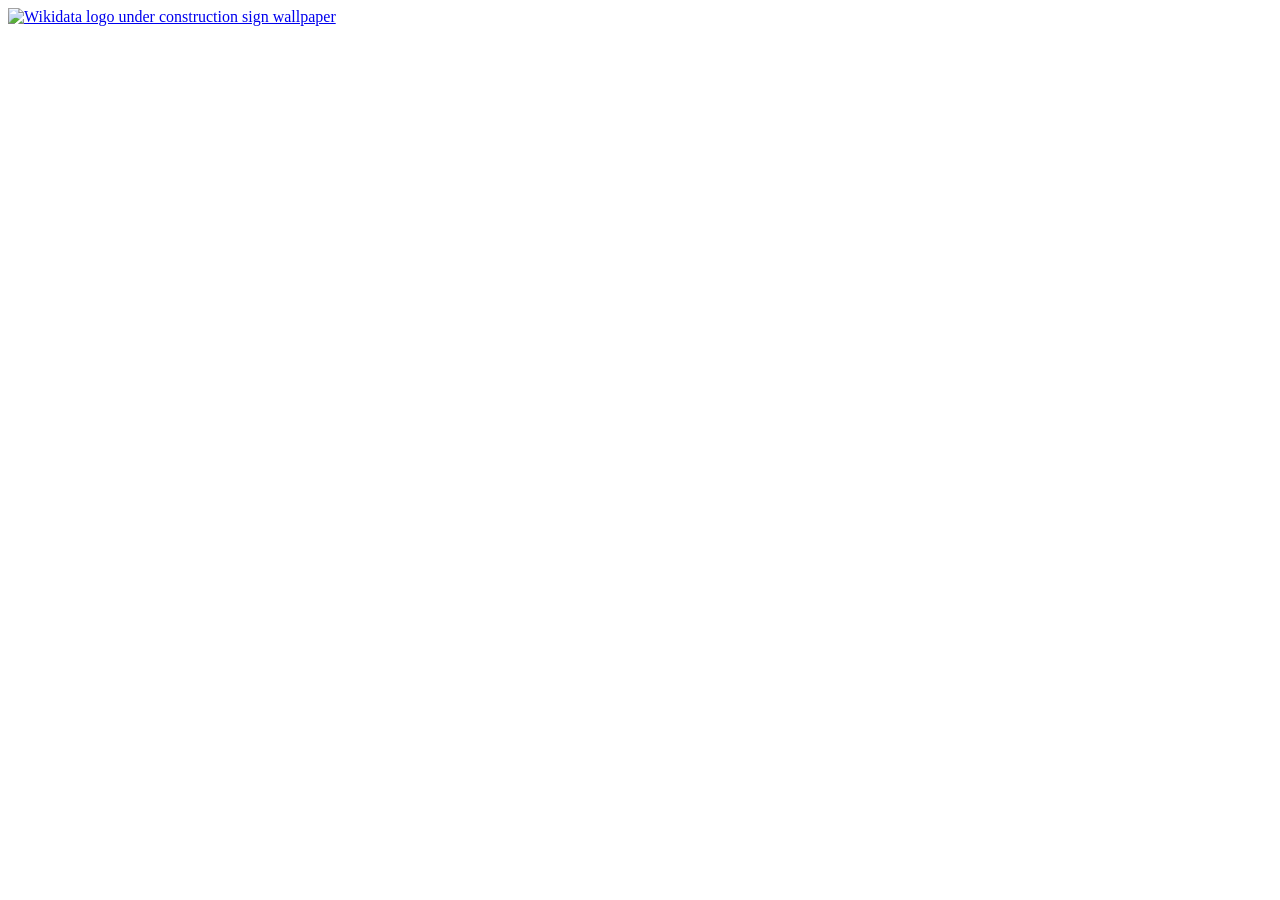
==== docs/index.html @ 7b407283 "Add files via upload" ====
<!DOCTYPE html>
<html>
  <head>
    <meta charset="utf-8">
    <title>Proyecto</title>
  </head>
  <body>
    <a
      title="By Thiemo Mättig (WMDE) (This file was derived from:  Wikidata-logo-en.svg) [Public domain], via Wikimedia Commons"
      href="#">
      <img
        width="1024"
        alt="Wikidata logo under construction sign wallpaper"
        src="https://upload.wikimedia.org/wikipedia/commons/thumb/7/70/Wikidata_logo_under_construction_sign_wallpaper.png/1024px-Wikidata_logo_under_construction_sign_wallpaper.png"/>
    </a>
  </body>
</html>
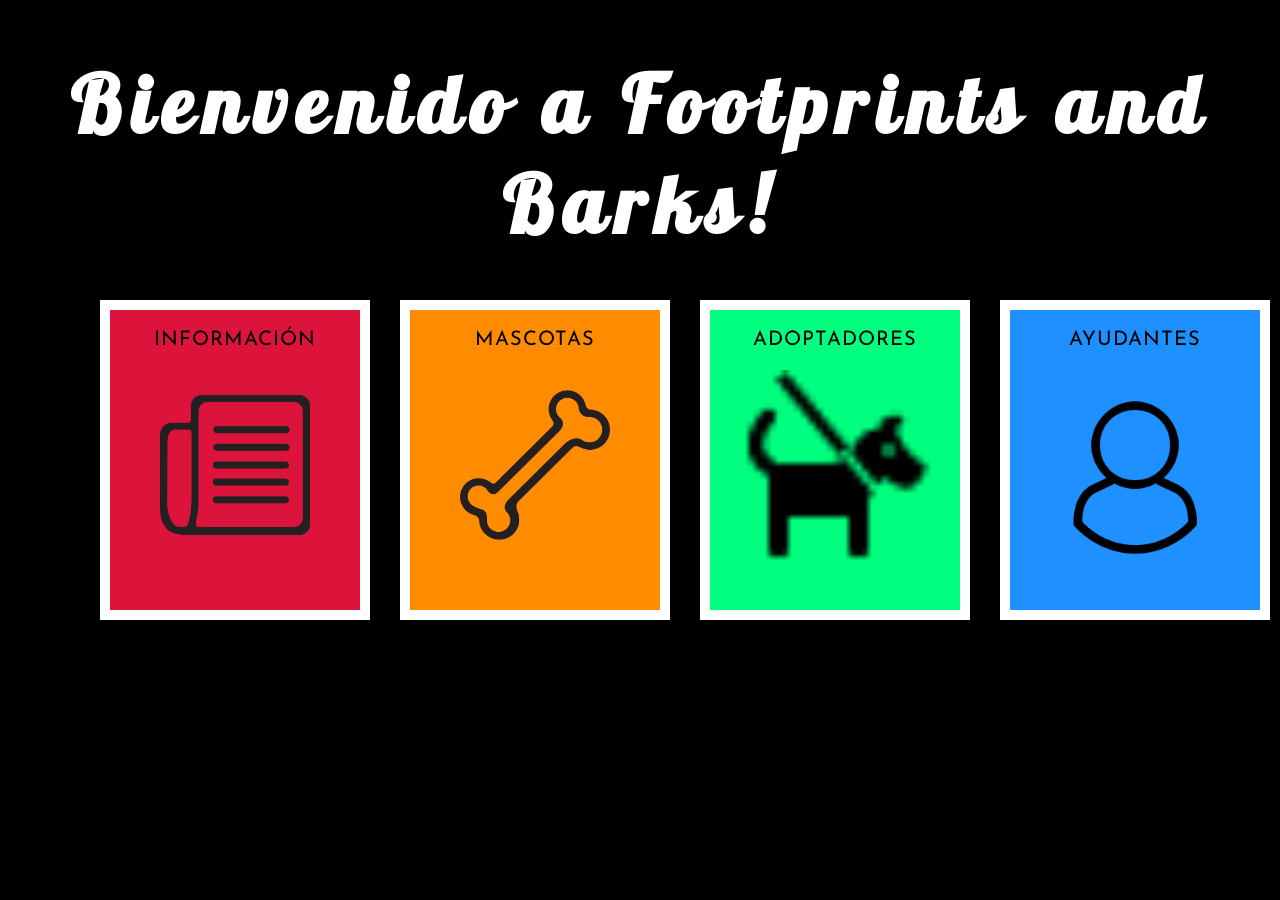
==== commit 285c0d0d: "Rename firstPart.html to index.html" ====
--- a/docs/index.html
+++ b/docs/index.html
@@ -1,17 +1,44 @@
-<!DOCTYPE html>
-<html>
-  <head>
-    <meta charset="utf-8">
-    <title>Proyecto</title>
-  </head>
-  <body>
-    <a
-      title="By Thiemo Mättig (WMDE) (This file was derived from:  Wikidata-logo-en.svg) [Public domain], via Wikimedia Commons"
-      href="#">
-      <img
-        width="1024"
-        alt="Wikidata logo under construction sign wallpaper"
-        src="https://upload.wikimedia.org/wikipedia/commons/thumb/7/70/Wikidata_logo_under_construction_sign_wallpaper.png/1024px-Wikidata_logo_under_construction_sign_wallpaper.png"/>
-    </a>
-  </body>
-</html>
+<!DOCTYPE html>
+<html lang = "es">
+<head>
+    <meta charset = "UTF-8">
+    <title>Footprints and Barks</title>
+    <link rel = "shortcut icon" href = "favicon.ico" >
+    <link href = "estilos.css" type = "text/css" rel = "stylesheet">
+    <link href = "https://fonts.googleapis.com/css?family=Lobster" rel = "stylesheet">
+    <link href = "https://fonts.googleapis.com/css?family=Josefin+Sans" rel = "stylesheet">
+    <script src="jquery-3.1.1.min.js">  </script>
+</head>
+<body>
+    <h1> Bienvenido a Footprints and Barks! </h1>
+    <br>
+
+    <a href = "informacion.html">
+        <div id = "div1">
+            <p><center>INFORMACIÓN</center></p>
+            <br>
+            <img src="history.ico" alt ="imagen de huesos" height="150" width="150">
+        </div>
+    </a>
+
+    <a href = "DB_DOGS.html">
+        <div id = "div2">
+            <p><center>MASCOTAS</center></p>
+            <br>
+            <img src="bones.ico" alt ="imagen de huesos" height="150" width="150">
+            <!--<a href = "DB_DOGS.html" >  Base de datos de los perros  </a>-->
+        </div>
+    </a>
+
+    <div id = "div3">
+        <p><center>ADOPTADORES</center></p>
+        <img src="dog.png" alt ="huella de perro" height="200" width="200">
+    </div>
+
+    <div id = "div4">
+        <p> <center>AYUDANTES</center> </p>
+        <img src="person.ico" alt ="Equipo de trabajo" height="200" width="200">
+    </div>
+    <script src="main.js" type="text/javascript">  </script>
+</body>
+</html>
--- a/docs/estilos.css
+++ b/docs/estilos.css
@@ -0,0 +1,124 @@
+body { 
+    background : black; 
+}
+
+h1{
+    color : white;
+    font-family: 'Lobster', cursive;
+    font-size: 80px;
+    letter-spacing: 10px;
+    text-align: center;
+}
+
+p{
+    color : white;
+    font-size : 20px;
+    text-align : justify;
+    font-family: 'Josefin Sans', sans-serif;
+    letter-spacing: 1px;
+}
+
+th, td{
+    color : black;
+    font-size : 20px;
+    text-align : justify;
+    font-family: 'Josefin Sans', sans-serif;
+    letter-spacing: 1px;
+}
+
+li, #reglas{
+    color : white;
+    font-family: 'Century Gothic';
+    font-size : 20px;
+    letter-spacing: 2px;
+    text-align: left;
+}
+
+#imaReturn{
+    width: 50px;
+    height: 50px;
+}
+a{
+    color: black;
+}
+
+#piePag{
+    color: white;
+    text-align: right;
+    font-size: 15px;
+}
+
+div{
+    color : black;
+    font-size : 20px;
+    text-align : center;
+    font-family: 'Josefin Sans', sans-serif;
+    letter-spacing: 1px;
+}
+#div1{
+    border: 10px;
+    border-style: solid;
+    border-color: white;
+    background-color: crimson;
+    height: 300px;
+    width: 250px;
+    position: absolute;
+    top: 300px;
+    left: 100px;
+}
+
+#div2{
+    border: 10px;
+    border-style: solid;
+    border-color: white;
+    background-color: darkorange;
+    height: 300px;
+    width: 250px;
+    position: absolute;
+    top: 300px;
+    left: 400px;
+}
+
+#div3{
+    border: 10px;
+    border-style: solid;
+    border-color: white;
+    background-color: springgreen;
+    height: 300px;
+    width: 250px;
+    position: absolute;
+    top: 300px;
+    left: 700px;
+}
+
+#div4{
+    border: 10px;
+    border-style: solid;
+    border-color: white;
+    background-color: dodgerblue;
+    height: 300px;
+    width: 250px;
+    position: absolute;
+    top: 300px;
+    left: 1000px;
+}
+
+table{
+    background :  white;
+    margin: auto;
+}
+
+table, th, td{
+    border-collapse: collapse;
+    border: 5px solid red;
+}
+
+button{
+    height: 50px;
+    width: 70px;
+    background-color: springgreen;
+    color: darkslategray;
+}
+
+
+
